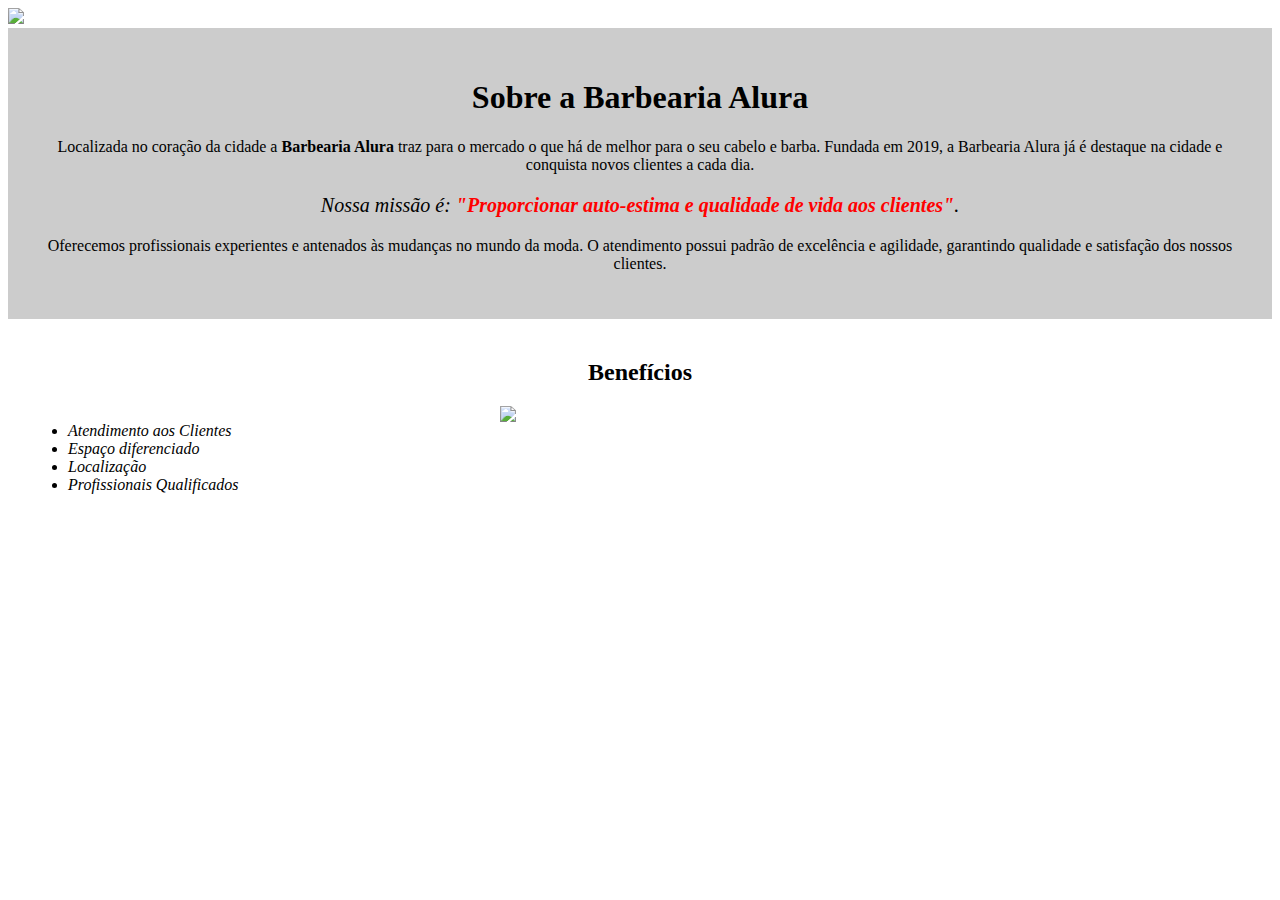
==== index.html @ 4bc18dc2 "Add files via upload" ====
<!DOCTYPE html>
<html lang="pt-br">
	<head>
		<meta charset="UTF-8">
		<title>Barbearia Alura</title>
		<link rel="stylesheet" href="style.css">
	</head>

	<body>
		<img id="banner" src="banner.jpg">
		<div class="principal">
			<h1>Sobre a Barbearia Alura</h1>
	 
			<p>Localizada no coração da cidade a <strong>Barbearia Alura</strong> traz para o mercado o que há de melhor para o seu cabelo e barba. Fundada em 2019, a Barbearia Alura já é destaque na cidade e conquista novos clientes a cada dia.</p>

			<p id="missao"><em>Nossa missão é: <strong>"Proporcionar auto-estima e qualidade de vida aos clientes"</strong>.</em></p>

			<p>Oferecemos profissionais experientes e antenados às mudanças no mundo da moda. O atendimento possui padrão de excelência e agilidade, garantindo qualidade e satisfação dos nossos clientes.</p>
		</div>

		<div class="beneficios">
			<h2>Benefícios</h2>

			<ul>
				<li class="itens">Atendimento aos Clientes</li>
				<li class="itens">Espaço diferenciado</li>
				<li class="itens">Localização</li>
				<li class="itens">Profissionais Qualificados</li>
			</ul>

			<img src="beneficios.jpg" class="imagembeneficios">
		</div>
	</body>
</html>
---- style.css ----
body {
	
}

#banner {
	width:100%;
}

.principal{
	background: #CCCCCC;
	padding: 30px;
}

h1 {
	text-align: center
}

p {
	text-align: center;
}

#missao {
	font-size: 20px
}

em strong {
	color: #FF0000;
}

.itens {
	font-style: italic
}

.beneficios {
	background: #FFFFFF;
	padding: 20px;
}

h2 {
	text-align: center;
}
ul {
	display: inline-block;
	vertical-align: top;
	width: 20%;
	margin-right: 15%;
}

.imagembeneficios {
	width: 50%;
}
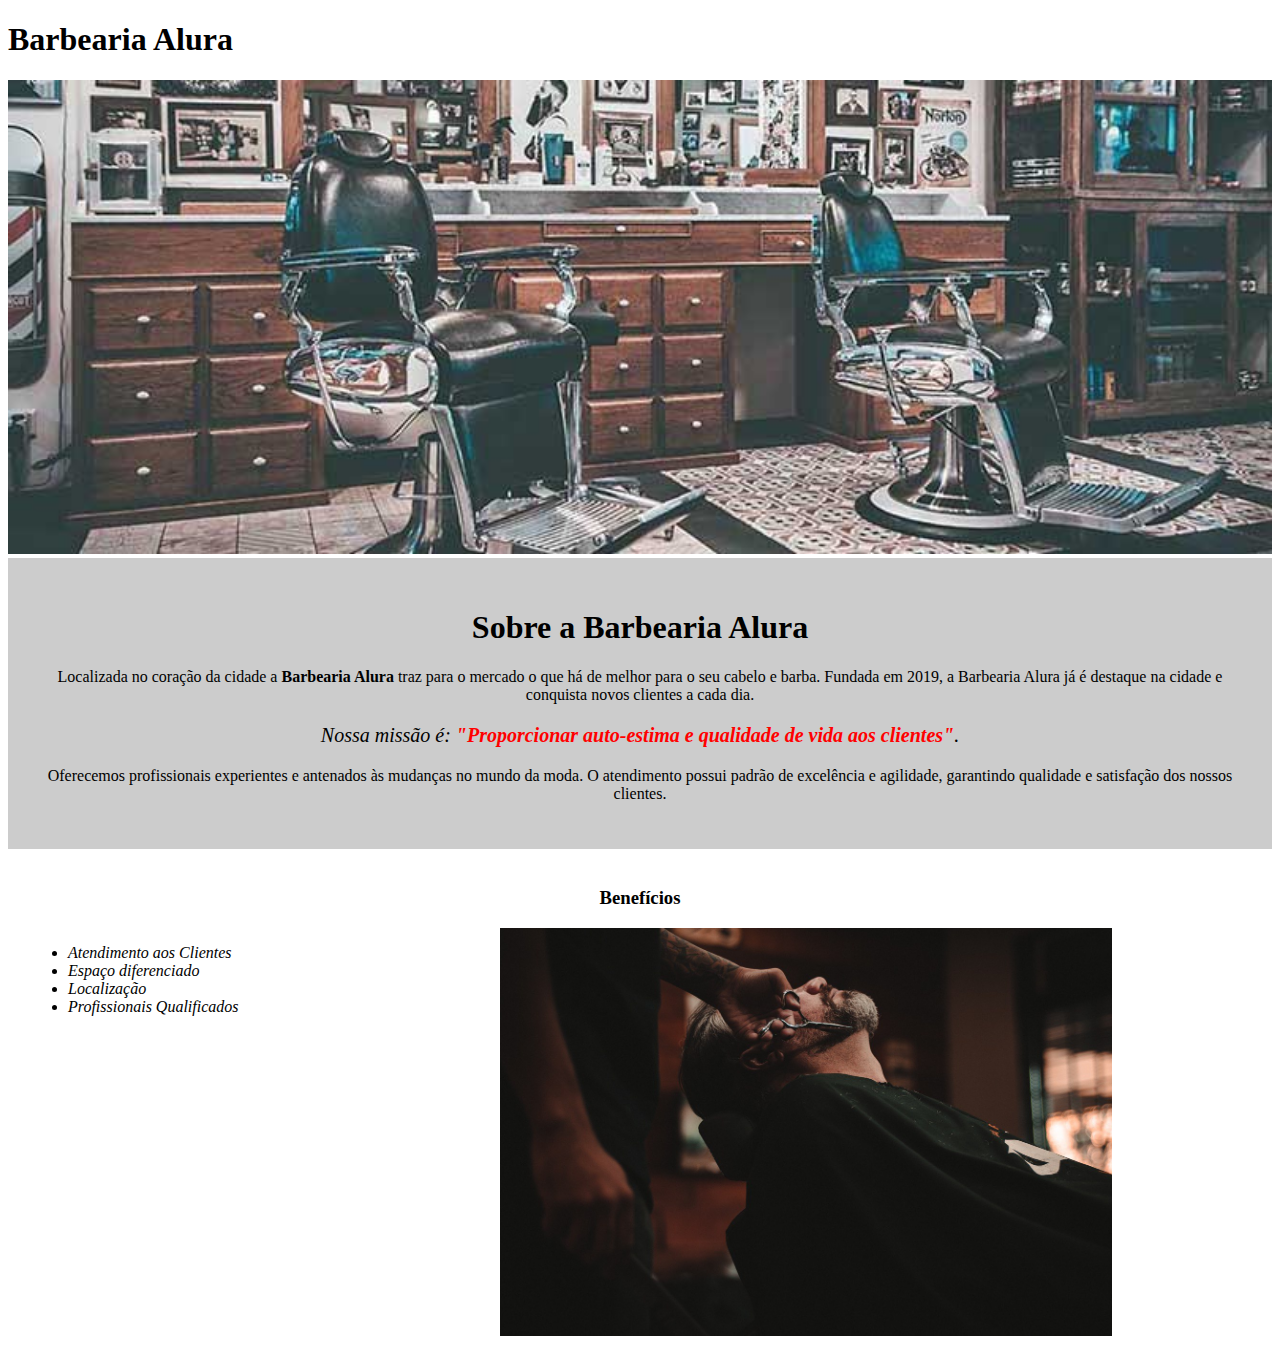
==== commit b75e8c8b: "até agora" ====
--- a/index.html
+++ b/index.html
@@ -7,9 +7,12 @@
 	</head>
 
 	<body>
-		<img id="banner" src="banner.jpg">
+		<header>
+			<h1 class"titulo">Barbearia Alura</h1>
+		</header>
+		<img id="banner" src="img/banner.jpg">
 		<div class="principal">
-			<h1>Sobre a Barbearia Alura</h1>
+			<h1 class="titulo-centralizado">Sobre a Barbearia Alura</h1>
 	 
 			<p>Localizada no coração da cidade a <strong>Barbearia Alura</strong> traz para o mercado o que há de melhor para o seu cabelo e barba. Fundada em 2019, a Barbearia Alura já é destaque na cidade e conquista novos clientes a cada dia.</p>
 
@@ -19,7 +22,7 @@
 		</div>
 
 		<div class="beneficios">
-			<h2>Benefícios</h2>
+			<h3 class="titulo-centralizado">Benefícios</h3>
 
 			<ul>
 				<li class="itens">Atendimento aos Clientes</li>
@@ -28,7 +31,7 @@
 				<li class="itens">Profissionais Qualificados</li>
 			</ul>
 
-			<img src="beneficios.jpg" class="imagembeneficios">
+			<img src="img/beneficios.jpg" class="imagembeneficios">
 		</div>
 	</body>
 </html>--- a/style.css
+++ b/style.css
@@ -6,12 +6,16 @@
 	width:100%;
 }
 
+.titulo-principal{
+	padding-left: 20px;
+}
+
 .principal{
 	background: #CCCCCC;
 	padding: 30px;
 }
 
-h1 {
+.titulo-centralizado {
 	text-align: center
 }
 
@@ -36,9 +40,6 @@
 	padding: 20px;
 }
 
-h2 {
-	text-align: center;
-}
 ul {
 	display: inline-block;
 	vertical-align: top;
